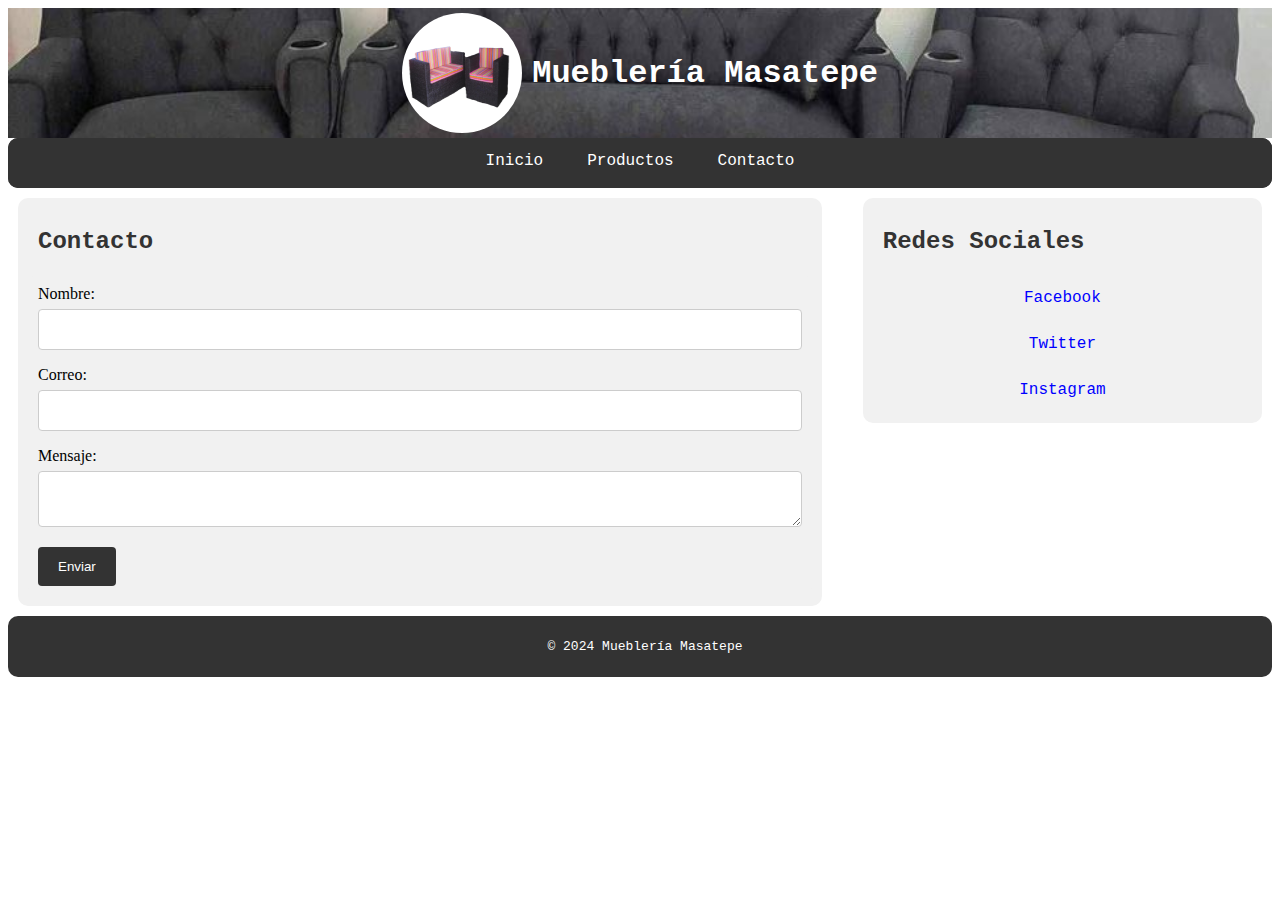
==== EjercicioCSS-main/contacto.html @ 76ebf2ad "dev1 init" ====
<!DOCTYPE html>
<html lang="en">

<head>
    <meta charset="UTF-8">
    <meta name="viewport" content="width=device-width, initial-scale=1.0">
    <meta name="author" content="Durán G.">
    <title>UAM</title>
    <link rel="stylesheet" href="css/styles.css">

</head>

<body>
    <header>
        <div class="container">
            <img src="img/logo.jpg" alt="logo" id="logo">
            <h1>Mueblería Masatepe</h1>
        </div>

        <nav>
            <ul>
                <li><a href="index.html">Inicio</a></li>
                <li><a href="productos.html">Productos</a></li>
                <li><a href="#">Contacto</a></li>
            </ul>
        </nav>
    </header>
    <main>
        <section>
            <!-- Formulario de contacto -->
            <h2>Contacto</h2>
            <div class="contacto">
                <form action="enviar.php" method="post">
                    <label for="nombre">Nombre:</label>
                    <input type="text" name="nombre" id="nombre" required>
                    <br>
                    <label for="correo">Correo:</label>
                    <input type="email" name="correo" id="correo" required>
                    <br>
                    <label for="mensaje">Mensaje:</label>
                    <textarea name="mensaje" id="mensaje" required></textarea>
                    <br>
                    <input type="submit" value="Enviar">
                </form>
            </div>
        </section>
        <!-- barra lateral -->
        <aside>
            <h2>Redes Sociales</h2>
            <ul>
                <li><a href="https://www.facebook.com" target="_blank">
                        Facebook</a></li>
                <li><a href="https://www.twitter.com" target="_blank">Twitter</a></li>
                <li><a href="https://www.instagram.com" target="_blank">Instagram</a></li>
            </ul>
    </main>
    <footer>
        <p>&copy; 2024 Mueblería Masatepe</p>
    </footer>
</body>

</html>
---- EjercicioCSS-main/css/styles.css ----
/* h1 */
h1 {
  text-align: center;
  font-family: "Courier New", Courier, monospace;
  font-size: xx-large;
  color: white;
}

/* h2 */
h2 {
  text-align: left;
  font-family: "Courier New", Courier, monospace;
  font-size: x-large;
  color: #333;
  padding-left: 10px;
}

p {
  text-align: justify;
  font-family: "Courier New", Courier, monospace;
  font-size: medium;
  color: #333;
  padding-left: 10px;
}

/* navegación */
nav {
  background-color: #333;
  overflow: hidden;
  /* Redondear esquinas */
  border-radius: 10px;
}

nav ul {
  list-style-type: none;
  margin: 0;
  padding: 0;
  overflow: hidden;
  background-color: #333;
  text-align: center;
}

nav li {
  display: inline-block;
  text-align: center;
}

nav li a {
  float: left;
  display: block;
  color: white;
  text-align: center;
  padding: 14px 20px;
  text-decoration: none;
  font-family: "Courier New", Courier, monospace;
  font-size: medium;
}

nav a:hover {
  background-color: #ddd;
  color: black;
  cursor: pointer;
  transform: scale(1.25);
}

/* clase container -  todo en la misma linea centrado vertical y horizontal*/
.container {
  display: flex;
  justify-content: center;
  align-items: center;
  height: 130px;
  /* imagen de fondo tomar el ancho de la ventana*/
  background-image: url("../img/fondo.jpg");
  background-size: cover;
  background-repeat: no-repeat;
  background-position: center;
}

/* idlogo imagen redonda */
#logo {
  border-radius: 50%;
  width: 120px;
  height: 120px;
  margin-right: 10px;
}

#logo:hover {
  /* aumentar tamaño */
  cursor: pointer;
  transform: scale(1.1);
}

/* section a la izquierda ocupando un 70% de la ventana */
section {
  float: left;
  width: 62%;
  padding: 10px;
  margin: 10px;
  background-color: #f1f1f1;
  border-radius: 10px;
}

/* aside a la derecha */
aside {
  float: right;
  width: 30%;
  padding: 10px;
  margin: 10px;
  background-color: #f1f1f1;
  border-radius: 10px;
}

aside ul {
  list-style-type: none;
  margin: 0;
  padding: 0;
  overflow: hidden;
  text-align: center;
}

aside a {
  display: block;
  color: blue;
  text-align: center;
  padding: 14px 20px;
  text-decoration: none;
  font-family: "Courier New", Courier, monospace;
  font-size: medium;
  border-radius: 10px;
}

aside a:hover {
  background-color: #ddd;
  color: black;
  cursor: pointer;
  transform: scale(1.25);
}

/* footer siempre abajo */
footer {
  clear: both;
  padding: 10px;
  background-color: #333;
  border-radius: 10px;
}

footer p {
  font-size: small;
  color: white;
  text-align: center;
}

/* Clase galeria  cuadrada todas las imagenes del mismo tamaño*/
.galeria {
  display: grid;
  grid-template-columns: repeat(auto-fill, minmax(200px, 1fr));
  grid-gap: 10px;
  grid-auto-rows: 200px;
}

.galeria img {
  width: 100%;
  height: 100%;
  object-fit: cover;
  border-radius: 10px;
}

.galeria img:hover {
  cursor: pointer;
  transform: scale(1.1);
}

/* Clase contacto elegante y bordes redondeados*/
.contacto {
  border-radius: 10px;
  padding: 10px;
  background-color: #f1f1f1;
}

.contacto input[type="text"],
.contacto input[type="email"],
.contacto textarea {
  width: 100%;
  padding: 12px;
  border: 1px solid #ccc;
  border-radius: 4px;
  box-sizing: border-box;
  margin-top: 6px;
  margin-bottom: 16px;
}
.contacto input[type="submit"] {
  background-color: #333;
  color: white;
  padding: 12px 20px;
  border: none;
  border-radius: 4px;
  cursor: pointer;
 

.contacto input[type="submit"]:hover {
  background-color: #ddd;
  color: black;
  cursor: pointer;
  transform: scale(1.25);
}
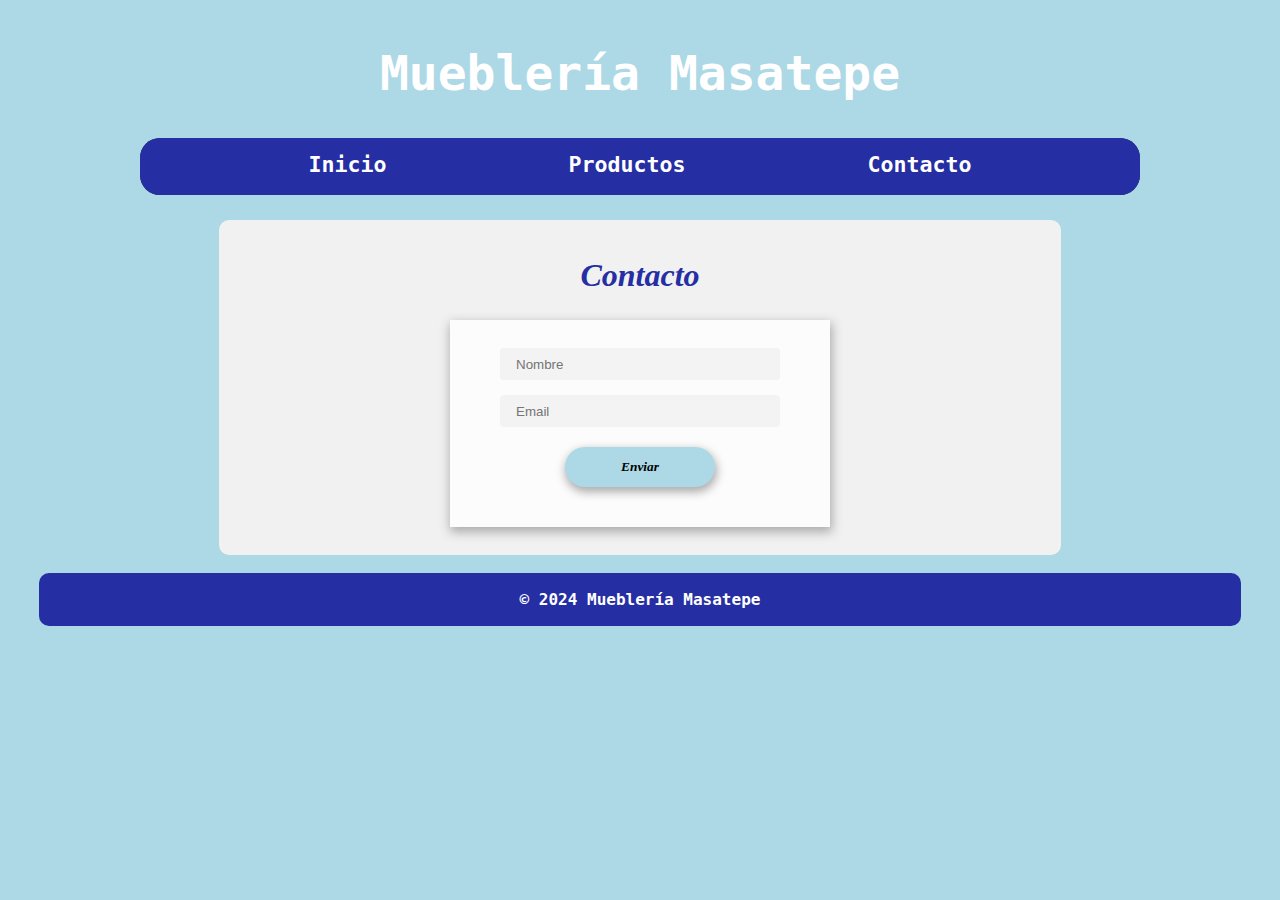
==== commit 57b39825: "Commit CSS" ====
--- a/EjercicioCSS-main/contacto.html
+++ b/EjercicioCSS-main/contacto.html
@@ -1,62 +1,49 @@
 <!DOCTYPE html>
-<html lang="en">
+<html lang="es">
+    <head>
+        <meta charset="UTF-8">
+        <meta name="viewport" content="width=device-width, initial-scale=1.0">
+        <meta name="author" content="Javier León">
+        <title>Mueblería Masatepe</title>
+        <link rel="stylesheet" href="css/styles.css">
+    </head>
 
-<head>
-    <meta charset="UTF-8">
-    <meta name="viewport" content="width=device-width, initial-scale=1.0">
-    <meta name="author" content="Durán G.">
-    <title>UAM</title>
-    <link rel="stylesheet" href="css/styles.css">
+    <body style="background-color: lightblue;">
+        <header>
+            <div class="container">
+                <h1>Mueblería Masatepe</h1>
+            </div>
+            <div style="max-width: 1000px; margin: auto; padding-bottom: 25px;">
+                <nav>
+                    <ul>
+                        <li style="margin-right: 150px;"><a href="index.html">Inicio</a></li>
+                        <li><a href="productos.html">Productos</a></li>
+                        <li style="margin-left: 150px;"><a>Contacto</a></li>
+                    </ul>
+                </nav>
+            </div>
+        </header>
 
-</head>
+        <main>
+            <section style="margin: auto;">
+                <!-- Formulario de contacto -->
+                <h2>Contacto</h2>
+                <div id="feedback-form">
+                    <div>
+                      <form>
+                        <input type="text" name="nombre" placeholder="Nombre"></input>
+                        <input type="text" name="email" placeholder="Email"></input>
+                        <button style="background-color: lightblue;" type="submit">Enviar</button>
+                      </form>
+                    </div>
+                  </div>
+                  <br>
+            </section>
+            <br>
+        </main>
 
-<body>
-    <header>
-        <div class="container">
-            <img src="img/logo.jpg" alt="logo" id="logo">
-            <h1>Mueblería Masatepe</h1>
-        </div>
-
-        <nav>
-            <ul>
-                <li><a href="index.html">Inicio</a></li>
-                <li><a href="productos.html">Productos</a></li>
-                <li><a href="#">Contacto</a></li>
-            </ul>
-        </nav>
-    </header>
-    <main>
-        <section>
-            <!-- Formulario de contacto -->
-            <h2>Contacto</h2>
-            <div class="contacto">
-                <form action="enviar.php" method="post">
-                    <label for="nombre">Nombre:</label>
-                    <input type="text" name="nombre" id="nombre" required>
-                    <br>
-                    <label for="correo">Correo:</label>
-                    <input type="email" name="correo" id="correo" required>
-                    <br>
-                    <label for="mensaje">Mensaje:</label>
-                    <textarea name="mensaje" id="mensaje" required></textarea>
-                    <br>
-                    <input type="submit" value="Enviar">
-                </form>
-            </div>
-        </section>
-        <!-- barra lateral -->
-        <aside>
-            <h2>Redes Sociales</h2>
-            <ul>
-                <li><a href="https://www.facebook.com" target="_blank">
-                        Facebook</a></li>
-                <li><a href="https://www.twitter.com" target="_blank">Twitter</a></li>
-                <li><a href="https://www.instagram.com" target="_blank">Instagram</a></li>
-            </ul>
-    </main>
-    <footer>
-        <p>&copy; 2024 Mueblería Masatepe</p>
-    </footer>
-</body>
-
+        <footer>
+            <p>&copy; 2024 Mueblería Masatepe</p>
+        </footer>
+    </body>
 </html>--- a/EjercicioCSS-main/css/styles.css
+++ b/EjercicioCSS-main/css/styles.css
@@ -1,26 +1,54 @@
 /* h1 */
 h1 {
   text-align: center;
-  font-family: "Courier New", Courier, monospace;
-  font-size: xx-large;
+  font-family: "Verdana", Verdana, monospace;
+  font-size: 48px;
   color: white;
 }
 
 /* h2 */
 h2 {
-  text-align: left;
-  font-family: "Courier New", Courier, monospace;
-  font-size: x-large;
-  color: #333;
-  padding-left: 10px;
+  text-align: center;
+  font-family: "Impact", Impact;
+  font-style: italic;
+  font-size: xx-large;
+  color: #252ea3;
+  transition: transform 0.15s ease 0.15s;
+}
+
+h2:hover {
+  cursor: pointer;
+  transform: scale(1.25);
 }
 
 p {
-  text-align: justify;
-  font-family: "Courier New", Courier, monospace;
-  font-size: medium;
-  color: #333;
-  padding-left: 10px;
+  text-align: center;
+  font-family: "Andale Mono", Andale Mono, monospace;
+  font-size: large;
+  font-weight: bold;
+  color: black;
+}
+
+li {
+  text-align: center;
+  font-family: "Andale Mono", Andale Mono, monospace;
+  font-size: large;
+  font-weight: bold;
+  color: black;
+}
+
+/* This code will do the magic. */
+.flex-container {
+  display: flex;
+  flex-flow: row wrap;
+}
+
+/* This code is just to style the inner div elements. */
+.flex-container > div {
+  font-family: "Andale Mono", Andale Mono, monospace;
+  font-weight: bold;
+  text-align: center;
+  font-size: 20px;
 }
 
 /* navegación */
@@ -28,7 +56,7 @@
   background-color: #333;
   overflow: hidden;
   /* Redondear esquinas */
-  border-radius: 10px;
+  border-radius: 20px;
 }
 
 nav ul {
@@ -36,7 +64,7 @@
   margin: 0;
   padding: 0;
   overflow: hidden;
-  background-color: #333;
+  background-color: #252ea3;
   text-align: center;
 }
 
@@ -50,17 +78,25 @@
   display: block;
   color: white;
   text-align: center;
-  padding: 14px 20px;
+  padding: 14px 14px;
   text-decoration: none;
-  font-family: "Courier New", Courier, monospace;
-  font-size: medium;
+  font-family: "Verdana", Verdana, monospace;
+  font-weight: 900;
+  font-size: larger;
+  transition: transform 0.15s ease-out 0.15s;
 }
 
 nav a:hover {
-  background-color: #ddd;
-  color: black;
-  cursor: pointer;
-  transform: scale(1.25);
+  /*background-color: #ddd;*/
+  /*color: lightblue;*/
+  cursor: pointer;
+  transform: scale(1.25);
+}
+
+.link_hover:hover {
+  cursor: pointer;
+  transform: scale(1.25);
+  transition: transform 0.15s ease-out 100ms;
 }
 
 /* clase container -  todo en la misma linea centrado vertical y horizontal*/
@@ -70,7 +106,7 @@
   align-items: center;
   height: 130px;
   /* imagen de fondo tomar el ancho de la ventana*/
-  background-image: url("../img/fondo.jpg");
+  /*background-image: url("../img/fondo.jpg");*/
   background-size: cover;
   background-repeat: no-repeat;
   background-position: center;
@@ -92,8 +128,8 @@
 
 /* section a la izquierda ocupando un 70% de la ventana */
 section {
-  float: left;
-  width: 62%;
+  float: center;
+  width: 65%;
   padding: 10px;
   margin: 10px;
   background-color: #f1f1f1;
@@ -138,14 +174,15 @@
 
 /* footer siempre abajo */
 footer {
-  clear: both;
-  padding: 10px;
-  background-color: #333;
+  margin: auto;
+  padding: 1px;
+  background-color: #252ea3;
+  max-width: 1200px;
   border-radius: 10px;
 }
 
 footer p {
-  font-size: small;
+  font-size: medium;
   color: white;
   text-align: center;
 }
@@ -153,16 +190,21 @@
 /* Clase galeria  cuadrada todas las imagenes del mismo tamaño*/
 .galeria {
   display: grid;
-  grid-template-columns: repeat(auto-fill, minmax(200px, 1fr));
-  grid-gap: 10px;
-  grid-auto-rows: 200px;
+  grid-template-columns: repeat(auto-fill, minmax(100px, 1fr));
+  grid-gap: 25px;
+  grid-auto-rows: 300px;
+  margin-left:50px;
+  margin-right: 50px;
+  margin-bottom: 25px;
 }
 
 .galeria img {
   width: 100%;
   height: 100%;
   object-fit: cover;
-  border-radius: 10px;
+  border-radius: 5px;
+  margin-top: 10px;
+  transition: transform 0.15s ease 0.15s;
 }
 
 .galeria img:hover {
@@ -173,14 +215,34 @@
 /* Clase contacto elegante y bordes redondeados*/
 .contacto {
   border-radius: 10px;
-  padding: 10px;
+  padding-top: 10px;
+  padding-left: 10px;
+  padding-right: 10px;
   background-color: #f1f1f1;
+}
+
+label {
+  text-align: center;
+  font-family: "Verdana", Verdana, monospace;
+  font-style: italic;
+  font-size: medium;
+  font-weight: bold;
+}
+
+input[type=text], select {
+  width: 100%;
+  padding: 12px 20px;
+  margin: 8px 0;
+  display: inline-block;
+  border: 1px solid #ccc;
+  border-radius: 4px;
+  box-sizing: border-box;
 }
 
 .contacto input[type="text"],
 .contacto input[type="email"],
 .contacto textarea {
-  width: 100%;
+  width: 50%;
   padding: 12px;
   border: 1px solid #ccc;
   border-radius: 4px;
@@ -195,7 +257,7 @@
   border: none;
   border-radius: 4px;
   cursor: pointer;
- 
+}
 
 .contacto input[type="submit"]:hover {
   background-color: #ddd;
@@ -203,3 +265,77 @@
   cursor: pointer;
   transform: scale(1.25);
 }
+
+#feedback-form {
+  width: 280px;
+  margin: 0 auto;
+  background-color: #fcfcfc;
+  padding: 20px 50px 40px;
+  box-shadow: 1px 4px 10px 1px #aaa;
+  font-family: sans-serif;
+}
+
+#feedback-form * {
+    box-sizing: border-box;
+}
+
+#feedback-form h2{
+  text-align: center;
+  margin-bottom: 30px;
+}
+
+#feedback-form input {
+  margin-bottom: 15px;
+}
+
+#feedback-form input[type=text] {
+  display: block;
+  height: 32px;
+  padding: 6px 16px;
+  width: 100%;
+  border: none;
+  background-color: #f3f3f3;
+}
+
+#feedback-form label {
+  color: #777;
+  font-size: 0.8em;
+}
+
+#feedback-form input[type=checkbox] {
+  float: left;
+}
+
+#feedback-form input:not(:checked) + #feedback-phone {
+  height: 0;
+  padding-top: 0;
+  padding-bottom: 0;
+}
+
+#feedback-form #feedback-phone {
+  transition: .3s;
+}
+
+#feedback-form button[type=submit] {
+  display: block;
+  margin: 20px auto 0;
+  width: 150px;
+  height: 40px;
+  border-radius: 25px;
+  border: none;
+  color: black;
+  font-weight: 700;
+  box-shadow: 1px 4px 10px 1px #aaa;
+}
+
+button {
+  text-align: center;
+  font-family: "Verdana", Verdama;
+  font-style: italic;
+  transition: transform 0.15s ease 0.15s;
+}
+
+button:hover {
+  cursor: pointer;
+  transform: scale(1.1);
+}